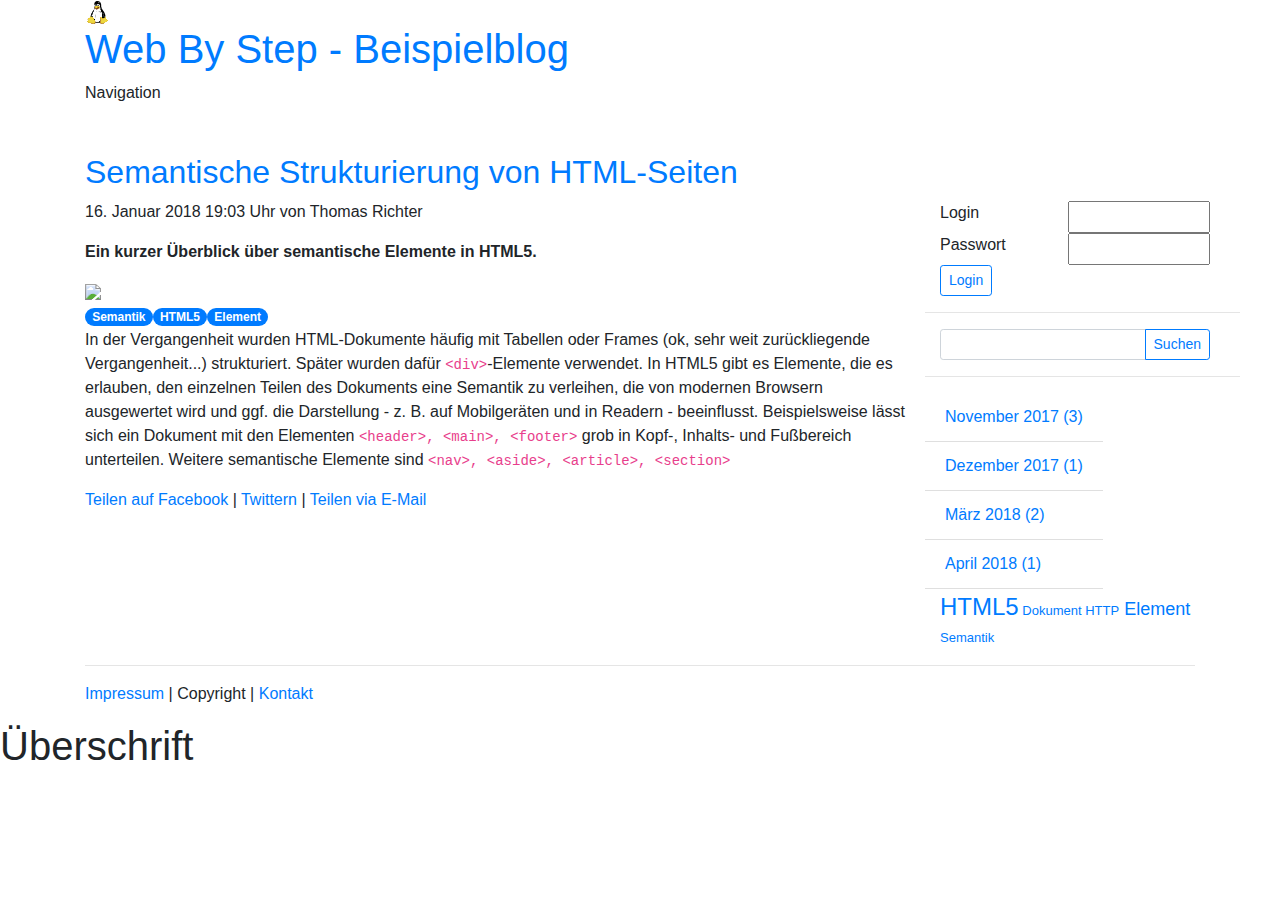
==== artikel.html @ 0d28c5c6 "first" ====
<!DOCTYPE html>
<html>
<head>
<meta charset="UTF-8">
<!-- Insb. für Mobilgeräte: Anpassen an Gerätegröße, Zoom zulassen -->
<meta name="viewport" content="width=device-width, initial-scale=1.0, user-scalable=yes">
<title>Web By Step - Beispielblog / HTML Elemente</title>

<link rel="stylesheet" href="https://stackpath.bootstrapcdn.com/bootstrap/4.4.1/css/bootstrap.min.css" integrity="sha384-Vkoo8x4CGsO3+Hhxv8T/Q5PaXtkKtu6ug5TOeNV6gBiFeWPGFN9MuhOf23Q9Ifjh" crossorigin="anonymous">

<link rel="stylesheet" href="css/blog.css">
<script src="./jquery3.5.1.js"></script>

</head>
<body onload="initPage()">
	<header class="container mb-5">
		<a href="index.html" title="zur Startseite">
		<img title="Logo" src="images/linux-tux.svg" alt="Logo" class="logo">
		<h1>Web By Step - Beispielblog</h1></a>
		<nav>Navigation</nav>
	</header>
	<div class="container">
		<div class="row">
			<!-- Breite 3/4 (9/12) -->
			<main id="inhalt" class="col-12 col-md-9">
			</main>

			<!-- Breite 1/4 (3/12) -->
			<aside id="sidebar" class="col-12 col-md-3 mt-5"></aside>
		</div> <!-- row -->
	</div> <!-- container -->
	<footer class="container mb-3">
	<hr>
	<a href="impressum.html">Impressum</a> | Copyright | <a href="kontakt.html">Kontakt</a>
	</footer>
	<h1 id="header">Überschrift</h1>
	
	
	<script>
		"use strict";
		
		function initPage() {
			$(document).ready(()=>alert("die seite wurde gealaden."))
			
			var main = $('#inhalt');
			
			//und Artikel einhängen
			main.append(createArticle(articles[2]));
			
			// // Sidebar erzeugen
			 var sidebar = $('#sidebar');
			 sidebar.append(createSidebar(articles));
		};
		</script>

<script src="js/data.js"></script>
<script src="js/blog.js"></script>
<script>
	$('h1').click(function() {
		window.location.href='suchergebnis.html';
	});
	</script>

</body>
</html>
---- css/blog.css ----
.textimg {
	float: left;
	width: 80px;
	margin-right: 10px;
}

.logo{
	height: 25px;
	width: auto;
}

/* Tags in der Tagcloud */
.tag-1 {font-size: small;}
.tag-2 {font-size: medium;}
.tag-3 {font-size: large;}
.tag-4 {font-size: larger;}
.tag-5 {font-size: x-large;}

 img{
	width: 350px;
	height: auto;
}
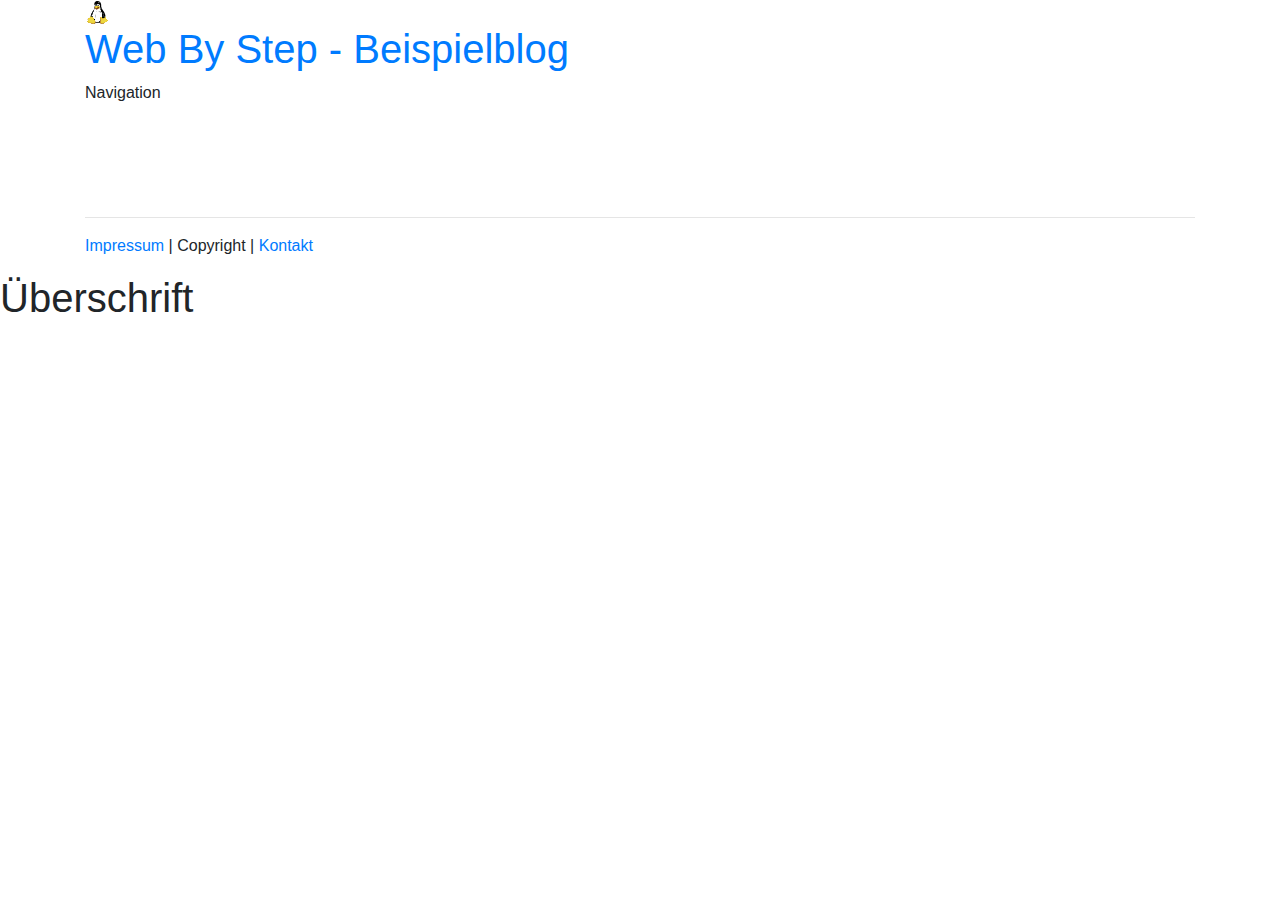
==== commit cac48622: "dritteCommit" ====
--- a/artikel.html
+++ b/artikel.html
@@ -12,7 +12,7 @@
 <script src="./jquery3.5.1.js"></script>
 
 </head>
-<body onload="initPage()">
+<body>
 	<header class="container mb-5">
 		<a href="index.html" title="zur Startseite">
 		<img title="Logo" src="images/linux-tux.svg" alt="Logo" class="logo">
@@ -36,22 +36,7 @@
 	<h1 id="header">Überschrift</h1>
 	
 	
-	<script>
-		"use strict";
-		
-		function initPage() {
-			$(document).ready(()=>alert("die seite wurde gealaden."))
-			
-			var main = $('#inhalt');
-			
-			//und Artikel einhängen
-			main.append(createArticle(articles[2]));
-			
-			// // Sidebar erzeugen
-			 var sidebar = $('#sidebar');
-			 sidebar.append(createSidebar(articles));
-		};
-		</script>
+	
 
 <script src="js/data.js"></script>
 <script src="js/blog.js"></script>
@@ -61,5 +46,30 @@
 	});
 	</script>
 
+<script>
+	"use strict";
+	const urlParams = new URLSearchParams(window.location.search);
+	const id = urlParams.get('id');
+		let article = getArticleById(id);
+		//und Artikel einhängen
+		//main.append(createArticle(articles[2]));
+		$('#inhalt').append(createArticle(article));
+		// // Sidebar erzeugen
+		 var sidebar = $('#sidebar');
+		 sidebar.append(createSidebar(articles));
+
+		 //Aufgabe 4
+		 $('#searchBtn').click(function() {
+	 window.location.href='suchergebnis.html';	
+	 })
+	 
+
+	function getArticleById(id){
+		for(let article of articles){
+		if(article.id === id)
+		return article;
+	}
+	 }
+	</script> 
 </body>
 </html>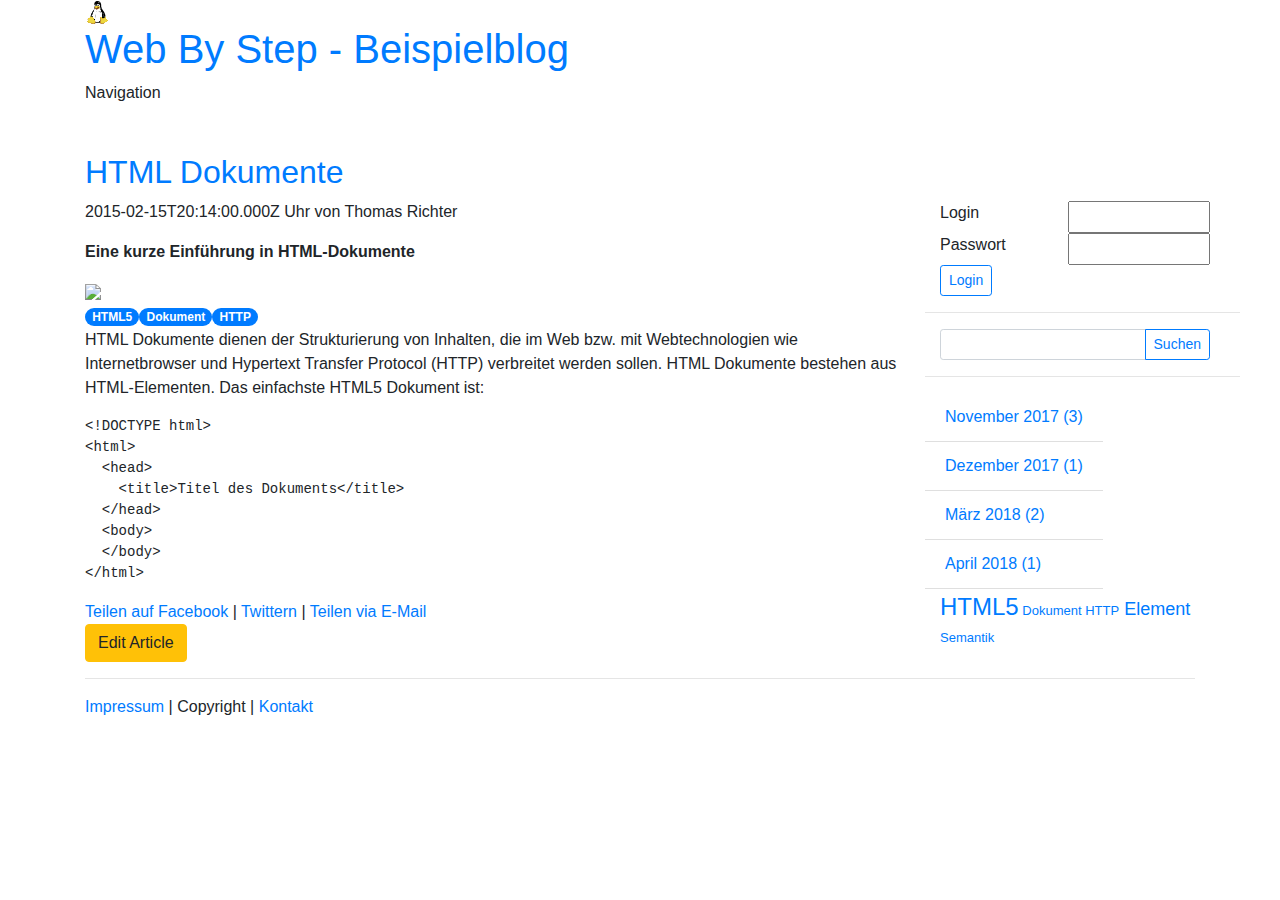
==== commit 50324104: "bisAufgabe8" ====
--- a/artikel.html
+++ b/artikel.html
@@ -33,23 +33,17 @@
 	<hr>
 	<a href="impressum.html">Impressum</a> | Copyright | <a href="kontakt.html">Kontakt</a>
 	</footer>
-	<h1 id="header">Überschrift</h1>
-	
-	
 	
 
 <script src="js/data.js"></script>
 <script src="js/blog.js"></script>
-<script>
-	$('h1').click(function() {
-		window.location.href='suchergebnis.html';
-	});
-	</script>
 
 <script>
 	"use strict";
 	const urlParams = new URLSearchParams(window.location.search);
-	const id = urlParams.get('id');
+	let id = urlParams.get('id');
+	if(!id)
+	 id='article1';
 		let article = getArticleById(id);
 		//und Artikel einhängen
 		//main.append(createArticle(articles[2]));
--- a/css/blog.css
+++ b/css/blog.css
@@ -20,3 +20,9 @@
 	width: 350px;
 	height: auto;
 } 
+
+
+#tagSpan{background-color: rgb(113, 155, 223); border-radius: 35%; padding: 5px;}
+h5{font-family: 'Balsamiq Sans', cursive; margin-top: 10px;}
+
+
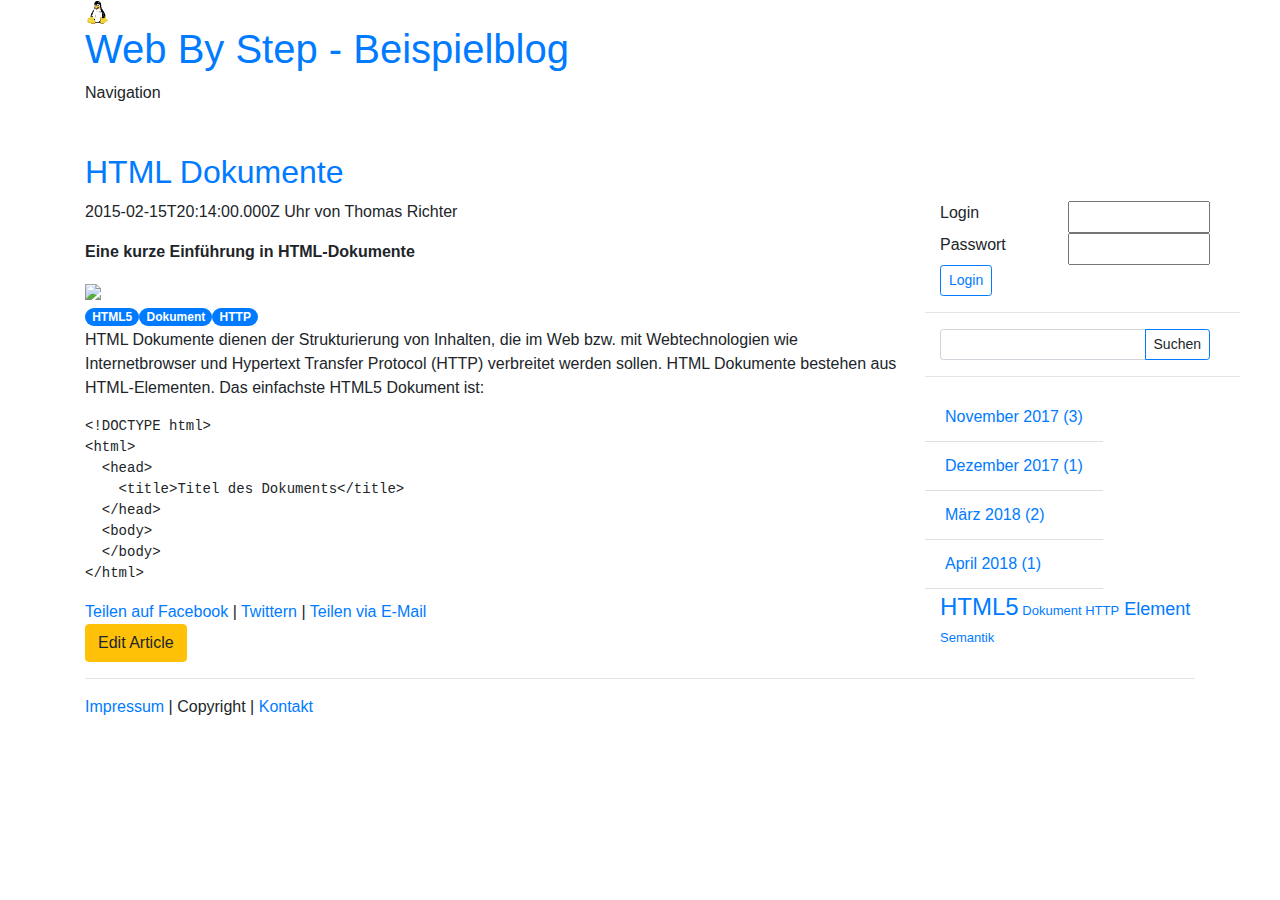
==== commit 2bc96cc2: "vorletzteCommitAufgabe6" ====
--- a/artikel.html
+++ b/artikel.html
@@ -40,30 +40,34 @@
 
 <script>
 	"use strict";
-	const urlParams = new URLSearchParams(window.location.search);
-	let id = urlParams.get('id');
-	if(!id)
-	 id='article1';
-		let article = getArticleById(id);
-		//und Artikel einhängen
-		//main.append(createArticle(articles[2]));
-		$('#inhalt').append(createArticle(article));
-		// // Sidebar erzeugen
-		 var sidebar = $('#sidebar');
-		 sidebar.append(createSidebar(articles));
+	$(document).ready(function() { 
 
-		 //Aufgabe 4
-		 $('#searchBtn').click(function() {
-	 window.location.href='suchergebnis.html';	
-	 })
-	 
+		const urlParams = new URLSearchParams(window.location.search);
+		let id = urlParams.get('id');
+		if(!id)
+		 id='article1';
+			let article = getArticleById(id);
+			//und Artikel einhängen
+			//main.append(createArticle(articles[2]));
+			$('#inhalt').append(createArticle(article));
+			// // Sidebar erzeugen
+			 var sidebar = $('#sidebar');
+			 sidebar.append(createSidebar(articles));
+	
+			 //Aufgabe 4
+			 $('#searchBtn').click(function() {
+		 window.location.href='suchergebnis.html';	
+		 })
+		 
+	
+		function getArticleById(id){
+			for(let article of articles){
+			if(article.id === id)
+			return article;
+		}
+		 }
 
-	function getArticleById(id){
-		for(let article of articles){
-		if(article.id === id)
-		return article;
-	}
-	 }
+});
 	</script> 
 </body>
 </html>--- a/css/blog.css
+++ b/css/blog.css
@@ -26,3 +26,4 @@
 h5{font-family: 'Balsamiq Sans', cursive; margin-top: 10px;}
 
 
+#testImage{width: 600px;}